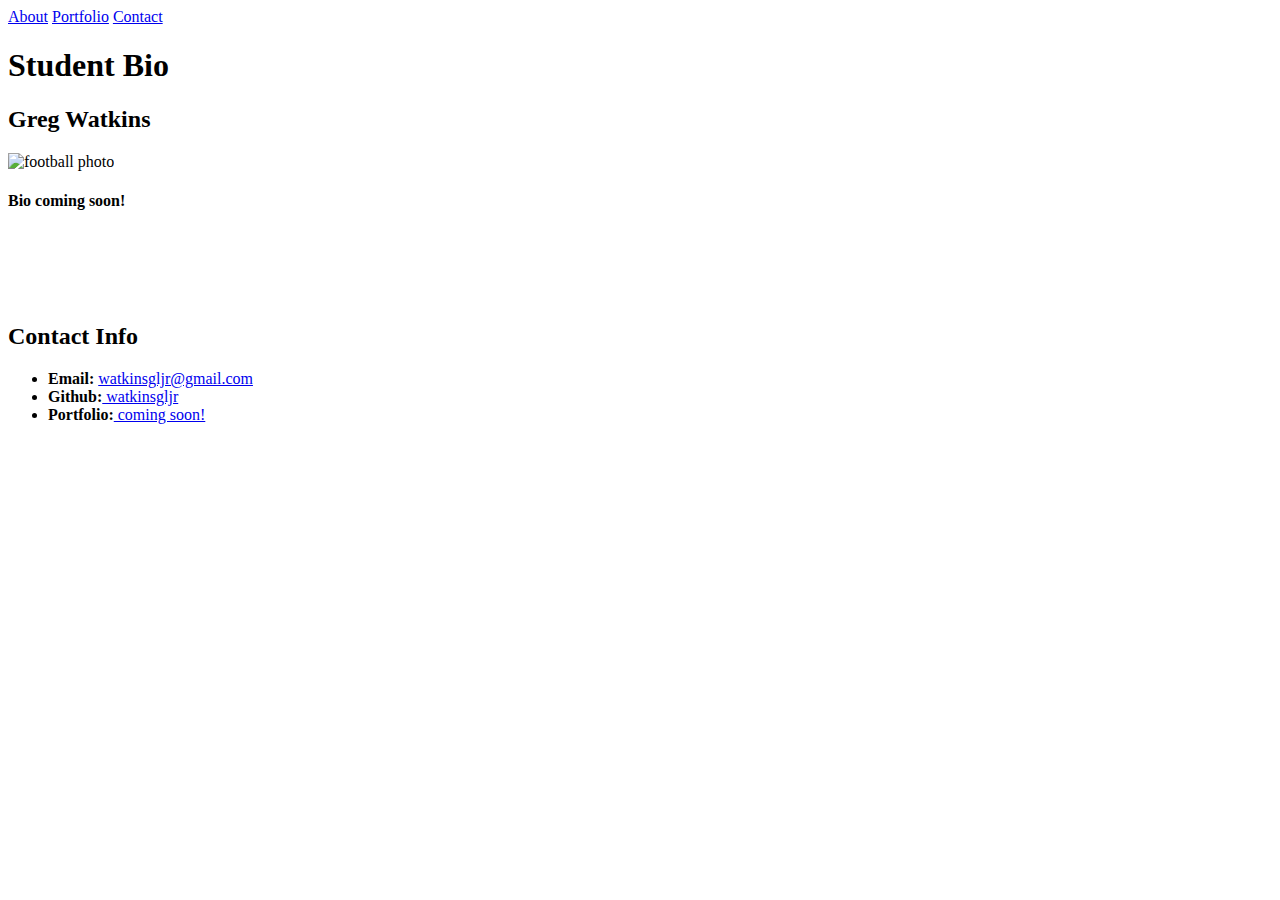
==== index.html @ 0920395c "edits after day 2" ====
<!DOCTYPE html>
<html lang="en-us">

<head>
    <title>Who's Greg</title>
    <meta charset="UTF -8">

</head>

<body>
<nav>
       <a href="/index">About</a>
       <a href="/portfolio/">Portfolio</a>
       <a href="/contact/">Contact</a> 
</nav>

<h1>Student Bio</h1>
<h2>Greg Watkins</h2>

<div class="greg_photo">
    <img src="https://images-na.ssl-images-amazon.com/images/I/810s6el6lYL._SX425_.jpg" alt="football photo" width="200">
</div>

<div class="about_me">
   <h4>Bio coming soon!</h4>     
        
</div>

<br>
<br>
<br>
<br>

<div class="contact_info">
  <h2>Contact Info</h2>
  <ul>
    <li><strong>Email:</strong> <a href="#"> watkinsgljr@gmail.com</a></li>
    <li><strong>Github:</strong><a href="#"> watkinsgljr</a></li>
    <li><strong>Portfolio:</strong><a href="#"> coming soon!</a></li>  
  </ul>


</div>



</body>



</html>
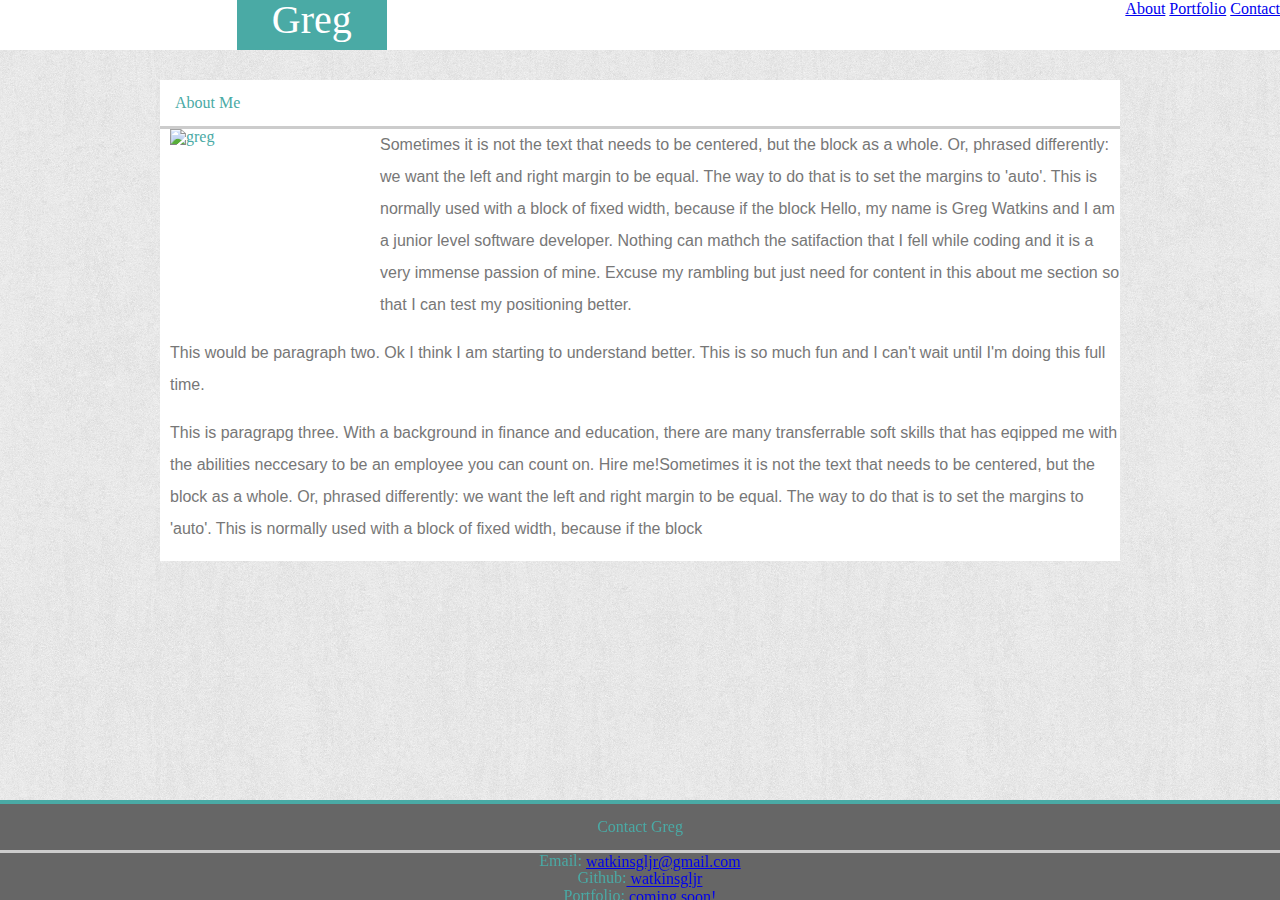
==== commit 0e9e3e30: "updated homework" ====
--- a/index.html
+++ b/index.html
@@ -4,48 +4,72 @@
 <head>
     <title>Who's Greg</title>
     <meta charset="UTF -8">
+    <link href="./assets/css/reset.css" rel="stylesheet" type="text/css">
+    <link href="./assets/css/style.css" rel="stylesheet" type="text/css">
+    
 
+   
 </head>
 
-<body>
-<nav>
-       <a href="/index">About</a>
-       <a href="/portfolio/">Portfolio</a>
-       <a href="/contact/">Contact</a> 
-</nav>
-
-<h1>Student Bio</h1>
-<h2>Greg Watkins</h2>
-
-<div class="greg_photo">
-    <img src="https://images-na.ssl-images-amazon.com/images/I/810s6el6lYL._SX425_.jpg" alt="football photo" width="200">
-</div>
-
-<div class="about_me">
-   <h4>Bio coming soon!</h4>     
-        
-</div>
-
-<br>
-<br>
-<br>
-<br>
-
-<div class="contact_info">
-  <h2>Contact Info</h2>
-  <ul>
-    <li><strong>Email:</strong> <a href="#"> watkinsgljr@gmail.com</a></li>
-    <li><strong>Github:</strong><a href="#"> watkinsgljr</a></li>
-    <li><strong>Portfolio:</strong><a href="#"> coming soon!</a></li>  
-  </ul>
 
 
-</div>
+<body>
 
+  <div class='top'>
+      <div class="name-block">Greg</div>
+      <nav>
+           <a href="./index.html">About</a>
+           <a href="./portfolio.html">Portfolio</a>
+           <a href="./contact.html">Contact</a> 
+      </nav>
+
+  </div> 
+
+  <section class="main">
+    <h2 class="about-heading">About Me</h2>
+
+    <div class="clearfix main2">
+
+        <img src="https://scontent.fhou1-1.fna.fbcdn.net/v/t1.0-9/13118873_10153656743091973_553721942401895061_n.jpg?_nc_cat=111&_nc_ht=scontent.fhou1-1.fna&oh=99b15a48264072c7085a608a3cd2e09a&oe=5CE35A50" alt="greg">
+    
+     
+  
+      
+        <p>Sometimes it is not the text that needs to be centered, but the block as a whole. Or, phrased differently: we want the left and right margin to be equal. The way to do that is to set the margins to 'auto'. This is normally used with a block of fixed width, because if the block Hello, my name is Greg Watkins and I am a junior level software developer. Nothing can mathch the satifaction that I fell while coding and it is a very immense passion of mine. Excuse my rambling but just need for content in this about me section so that I can test my positioning better.</p> 
+        <br>
+        <p>This would be paragraph two.  Ok I think I am starting to understand better.  This is so much fun and I can't wait until I'm doing this full time.</p>
+        <br>   
+        <p>This is paragrapg three.  With a background in finance and education, there are many transferrable soft skills that has eqipped me with the abilities neccesary to be an employee you can count on.  Hire me!Sometimes it is not the text that needs to be centered, but the block as a whole. Or, phrased differently: we want the left and right margin to be equal. The way to do that is to set the margins to 'auto'. This is normally used with a block of fixed width, because if the block </p>
+        <br>
+
+    </div>
+
+  </section>
+  <br>
+  <br>
+  <br>
+  <br>
+
+  
+
+  <div class="boxes top_box"></div>
+ <div class="boxes bottom_box"></div>
 
 
 </body>
 
+<footer class="contact_info">
+    
+    <ul>
+     <h2>Contact Greg</h2>
+      <li><strong>Email:</strong> <a href="#"> watkinsgljr@gmail.com</a></li>
+      <li><strong>Github:</strong><a href="#"> watkinsgljr</a></li>
+      <li><strong>Portfolio:</strong><a href="#"> coming soon!</a></li>  
+    </ul>
+
+
+  </footer>
+
 
 
 </html>--- a/assets/css/style.css
+++ b/assets/css/style.css
@@ -0,0 +1,132 @@
+* {
+   /* border: 1px red solid;*/
+    box-sizing: border-box;
+}
+
+
+img {
+width: 200px;
+height: 200px;
+margin-right: 10px;
+float: left;
+}
+
+head {
+  position: fixed;
+  top: 0;
+  background-color:#ffffff;
+}
+
+section {
+ background-color:#ffffff;
+ margin: 30px auto 0 auto;
+ width: 960px;
+}
+
+
+
+.clearfix::after {
+    content: "";
+    display: block;
+    clear: both;
+  }
+
+nav {
+  float: right;
+}
+
+.name-block {
+    background-color: #4aaaa5;
+    height: 50px;
+    width: 150px;
+    color: white;
+    text-align: center;
+    font-size: 40px;
+    position: relative;
+    left: 18.5%;
+    display: inline-block;
+}
+
+p {
+    color: #777777;
+    font-family: 'arial', 'helvetica neue', helvetica, sans-serif;
+    line-height: 2;
+}
+
+.top {
+    background-color:#ffffff;  
+
+}
+
+body, h1, h3, h4, h5, h6 {
+    color: #4aaaa5;
+    background-image: url(../soft_wallpaper.png);
+}
+
+h2 {
+    border-bottom: 3px solid#cccccc;
+    padding: 15px;
+    font-family: "Georgia", Georgia, 'Times New Roman', Times, serif
+    
+}
+
+.about_heading {
+    padding: 100px;
+    height: 500px;
+}
+
+footer {
+    background-color: #666666;
+    text-align: center;
+    position: fixed;
+    bottom: 0;
+    width: 100%;
+    height: 100px;
+    margin: 0;
+    border-top: 4px solid #4aaaa5;
+}
+
+.main2 {
+    padding-left: 10px;
+    
+}
+
+a {
+    vertical-align: middle;
+}
+
+textarea {
+    height: 234px;
+    width: 901px;
+}
+
+form {
+    margin-left: 20px;
+}
+
+portfolio-links {
+
+    margin: 30px auto 0 auto;
+}
+
+
+
+
+/*.boxes {
+  width: 120px;
+  height: 70px;
+  }
+
+  .top_box {
+    
+    border: 1px solid green;
+    width: 50%; 
+    float: left;  
+  }
+
+  .bottom_box {
+      
+      float: left; 
+      width: 50%;    
+  }
+*/
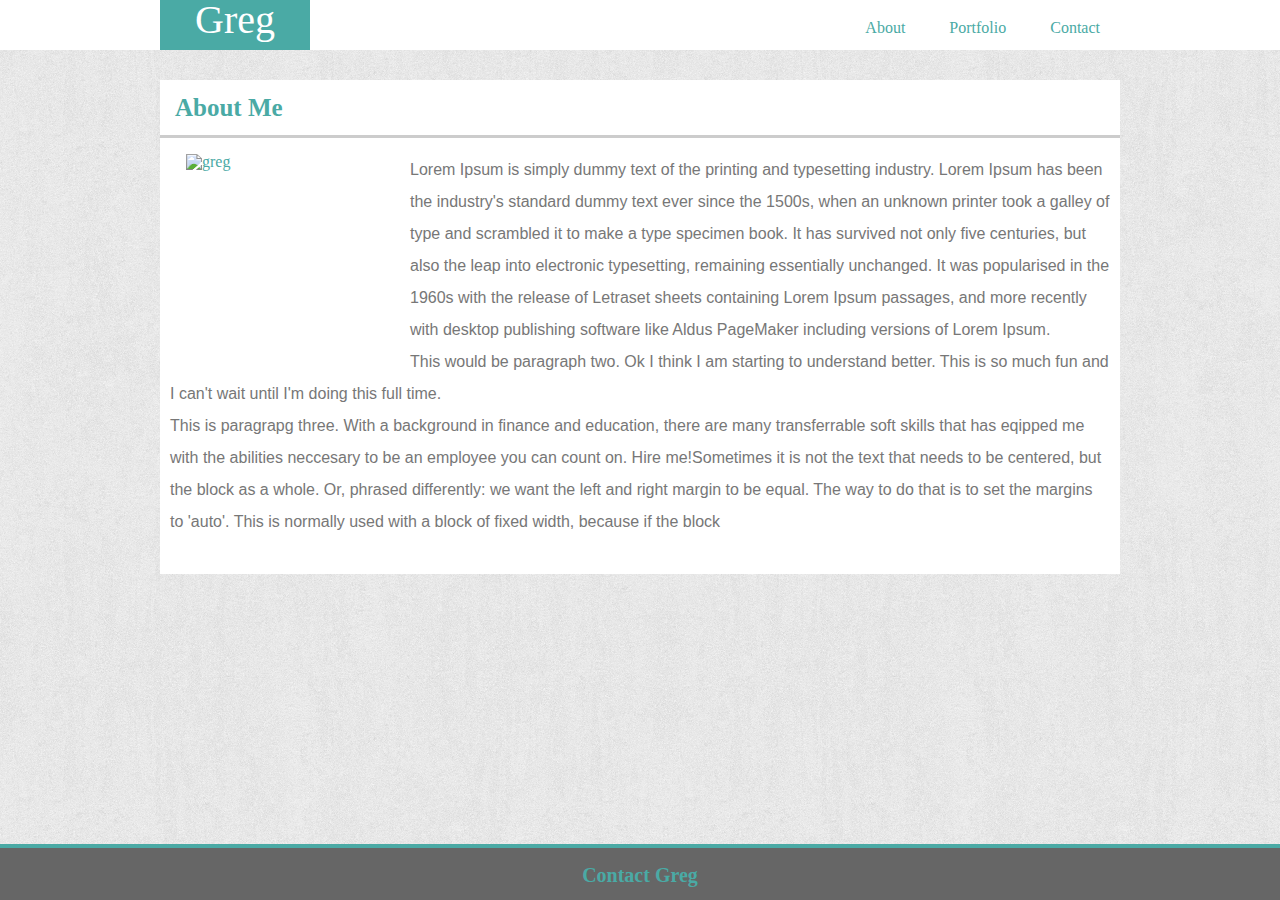
==== commit b219aa2b: "final changes to submit homework" ====
--- a/index.html
+++ b/index.html
@@ -5,28 +5,27 @@
     <title>Who's Greg</title>
     <meta charset="UTF -8">
     <link href="./assets/css/reset.css" rel="stylesheet" type="text/css">
-    <link href="./assets/css/style.css" rel="stylesheet" type="text/css">
-    
-
-   
+    <link href="./assets/css/style.css" rel="stylesheet" type="text/css">   
 </head>
 
 
 
 <body>
-
-  <div class='top'>
-      <div class="name-block">Greg</div>
-      <nav>
-           <a href="./index.html">About</a>
-           <a href="./portfolio.html">Portfolio</a>
-           <a href="./contact.html">Contact</a> 
-      </nav>
-
-  </div> 
+  <header>
+    <nav class="top">
+      <div class="container">
+        <div class="logo">Greg</div>
+        <ul>
+          <li><a href="./index.html">About</a></li>
+          <li><a href="./portfolio.html">Portfolio</a></li>
+          <li><a href="./contact.html">Contact</a></li>
+        </ul>
+      </div>
+    </nav>
+  </header>
 
   <section class="main">
-    <h2 class="about-heading">About Me</h2>
+    <h2>About Me</h2>
 
     <div class="clearfix main2">
 
@@ -34,12 +33,10 @@
     
      
   
-      
-        <p>Sometimes it is not the text that needs to be centered, but the block as a whole. Or, phrased differently: we want the left and right margin to be equal. The way to do that is to set the margins to 'auto'. This is normally used with a block of fixed width, because if the block Hello, my name is Greg Watkins and I am a junior level software developer. Nothing can mathch the satifaction that I fell while coding and it is a very immense passion of mine. Excuse my rambling but just need for content in this about me section so that I can test my positioning better.</p> 
         <br>
-        <p>This would be paragraph two.  Ok I think I am starting to understand better.  This is so much fun and I can't wait until I'm doing this full time.</p>
-        <br>   
-        <p>This is paragrapg three.  With a background in finance and education, there are many transferrable soft skills that has eqipped me with the abilities neccesary to be an employee you can count on.  Hire me!Sometimes it is not the text that needs to be centered, but the block as a whole. Or, phrased differently: we want the left and right margin to be equal. The way to do that is to set the margins to 'auto'. This is normally used with a block of fixed width, because if the block </p>
+        <p>Lorem Ipsum is simply dummy text of the printing and typesetting industry. Lorem Ipsum has been the industry's standard dummy text ever since the 1500s, when an unknown printer took a galley of type and scrambled it to make a type specimen book. It has survived not only five centuries, but also the leap into electronic typesetting, remaining essentially unchanged. It was popularised in the 1960s with the release of Letraset sheets containing Lorem Ipsum passages, and more recently with desktop publishing software like Aldus PageMaker including versions of Lorem Ipsum.</p> 
+        <p>  This would be paragraph two.  Ok I think I am starting to understand better.  This is so much fun and I can't wait until I'm doing this full time.</p>   
+        <p>  This is paragrapg three.  With a background in finance and education, there are many transferrable soft skills that has eqipped me with the abilities neccesary to be an employee you can count on.  Hire me!Sometimes it is not the text that needs to be centered, but the block as a whole. Or, phrased differently: we want the left and right margin to be equal. The way to do that is to set the margins to 'auto'. This is normally used with a block of fixed width, because if the block </p>
         <br>
 
     </div>
@@ -51,25 +48,23 @@
   <br>
 
   
-
-  <div class="boxes top_box"></div>
- <div class="boxes bottom_box"></div>
+  <footer class="contact_info">
+  
+    <h3><a href="./contact.html">Contact Greg</h3></a>
+  
+  
+  </footer>
+  
+ 
 
 
 </body>
 
-<footer class="contact_info">
-    
-    <ul>
-     <h2>Contact Greg</h2>
-      <li><strong>Email:</strong> <a href="#"> watkinsgljr@gmail.com</a></li>
-      <li><strong>Github:</strong><a href="#"> watkinsgljr</a></li>
-      <li><strong>Portfolio:</strong><a href="#"> coming soon!</a></li>  
-    </ul>
-
-
-  </footer>
 
 
 
-</html>+
+</html>
+
+<div class="boxes top_box"></div>
+<div class="boxes bottom_box"></div>--- a/assets/css/style.css
+++ b/assets/css/style.css
@@ -3,6 +3,12 @@
     box-sizing: border-box;
 }
 
+h1, h2, h3, h4, h5, h6 {
+    border-bottom: 3px solid#cccccc;
+    padding: 15px;
+    font-family: "Georgia", Georgia, 'Times New Roman', Times, serif;
+    font-size: 25px;	
+}
 
 img {
 width: 200px;
@@ -17,10 +23,30 @@
   background-color:#ffffff;
 }
 
+.container {
+    max-width: 960px;
+    margin: 0 auto;
+}
+
 section {
  background-color:#ffffff;
- margin: 30px auto 0 auto;
+ margin: 30px auto 30px auto;
  width: 960px;
+/* border: 1px solid red;*/
+ font-size: 100%;
+ font: inherit;
+ padding-bottom: 20px;
+}
+
+.contact-section {
+    background-color:#ffffff;
+    margin: 30px auto 30px auto;
+    width: 960px;
+    max-height: 450px;
+   /* border: 1px solid red;*/
+    font-size: 100%;
+    font: inherit;
+    padding-bottom: 20px;  
 }
 
 
@@ -31,11 +57,120 @@
     clear: both;
   }
 
-nav {
+form {
+   margin-top: 1.2rem;
+   padding-bottom: 1.5rem;
+  }
+
+.portpics {
+    margin: auto;  
+}
+
+#img1 {
+ background: url('../images/placeholder1.jpg') no-repeat;
+ background-size: contain;
+ background-size: cover;
+ margin-top: 20px;
+}
+
+#img2 {
+    background: url('../images/placeholder2.jpg') no-repeat;
+    background-size: contain;
+    background-size: cover
+}
+
+#img3 {
+    background: url('../images/placeholder3.jpg') no-repeat;
+    background-size: contain;
+    background-size: cover
+}
+
+#img4 {
+    background: url('../images/placeholder4.jpg') no-repeat;
+    background-size: contain;
+    background-size: cover
+}
+
+#img5 {
+    background: url('../images/placeholder5.jpg') no-repeat;
+    background-size: contain;
+    background-size: cover
+}
+
+.image_holder {
+    width: 200px;
+    height: 200px;
+}
+
+.text-block {
+    position: relative;
+    background-color: #4aaaa5;
+    width: 190px;
+    height: 40px;
+    bottom:60px;
+    margin: auto;
+    text-align: center;
+    border-radius: 15px;
+}
+
+.text-block a {
+    text-decoration: none;
+    font-size: 16px;
+    color: #ffffff;
+    padding: 10px;
+}
+
+.imgContainer {
+    width: 200px;
+}
+
+nav ul {
   float: right;
 }
 
-.name-block {
+li {
+    text-decoration: none;
+    display: inline-block;    
+}
+
+input {
+    width: 95%;
+    height: 2rem;
+    line-height: 1rem;
+}
+
+textarea {
+    height: 5rem;
+    width: 95%;
+    font-family: 'arial', 'helvetica neue', helvetica, sans-serif;   
+}
+
+.main2 p {
+    color: #777777;
+    font-family: 'arial', 'helvetica neue', helvetica, sans-serif;
+    line-height: 2rem;
+}
+
+.top {
+    background-color:#ffffff;
+    margin: 0;  
+
+}
+
+body {
+    color: #4aaaa5;
+    background-image: url(../soft_wallpaper.png);
+    overflow: scroll;    
+}
+
+label {
+    color: #4aaaa5;
+    font-size: 1rem;
+    margin-bottom: 1rem:
+    
+}
+
+.logo {
     background-color: #4aaaa5;
     height: 50px;
     width: 150px;
@@ -43,36 +178,13 @@
     text-align: center;
     font-size: 40px;
     position: relative;
-    left: 18.5%;
-    display: inline-block;
-}
-
-p {
-    color: #777777;
-    font-family: 'arial', 'helvetica neue', helvetica, sans-serif;
-    line-height: 2;
-}
-
-.top {
-    background-color:#ffffff;  
-
-}
-
-body, h1, h3, h4, h5, h6 {
-    color: #4aaaa5;
-    background-image: url(../soft_wallpaper.png);
-}
-
-h2 {
-    border-bottom: 3px solid#cccccc;
-    padding: 15px;
-    font-family: "Georgia", Georgia, 'Times New Roman', Times, serif
-    
+    display: inline-block;
 }
 
 .about_heading {
     padding: 100px;
     height: 500px;
+    
 }
 
 footer {
@@ -81,32 +193,76 @@
     position: fixed;
     bottom: 0;
     width: 100%;
-    height: 100px;
     margin: 0;
     border-top: 4px solid #4aaaa5;
 }
 
+footer h3 {
+    border-bottom: none;
+    padding: 15px;
+    font-family: "Georgia", Georgia, 'Times New Roman', Times, serif;
+    font-size: 20px;
+}
+
 .main2 {
     padding-left: 10px;
-    
+    padding-right: 10px;   
 }
 
 a {
     vertical-align: middle;
 }
 
-textarea {
-    height: 234px;
-    width: 901px;
-}
-
 form {
     margin-left: 20px;
 }
 
-portfolio-links {
-
-    margin: 30px auto 0 auto;
+img {
+    margin: 1rem 1.5rem 0 1rem;
+}
+
+.portlabel {
+    width: 50px;
+    height: 50px;
+    background-color: #4aaaa5;
+    display: inline-block;
+    z-index: 1;
+    
+}
+
+.contact_info li {
+    display: inline-block;
+    list-style: none;
+}
+
+ul a{
+    color: #4aaaa5;
+    text-decoration: none;
+    display: block;
+    padding: 20px;
+    text-align: center;   
+}
+
+ul a:hover {
+    font-size: 120%;
+    font-weight: bold;
+}
+
+h3 a {
+        color: #4aaaa5;
+        cursor: pointer;
+        text-decoration: none;
+    }
+
+button {
+    background-color: #4aaaa5;
+    color: white;
+    border: none;
+    padding: .5rem .5rem;
+    text-align: center;
+    text-decoration: none;
+    display: inline-block;
+    font-size: 14px;
 }
 
 
